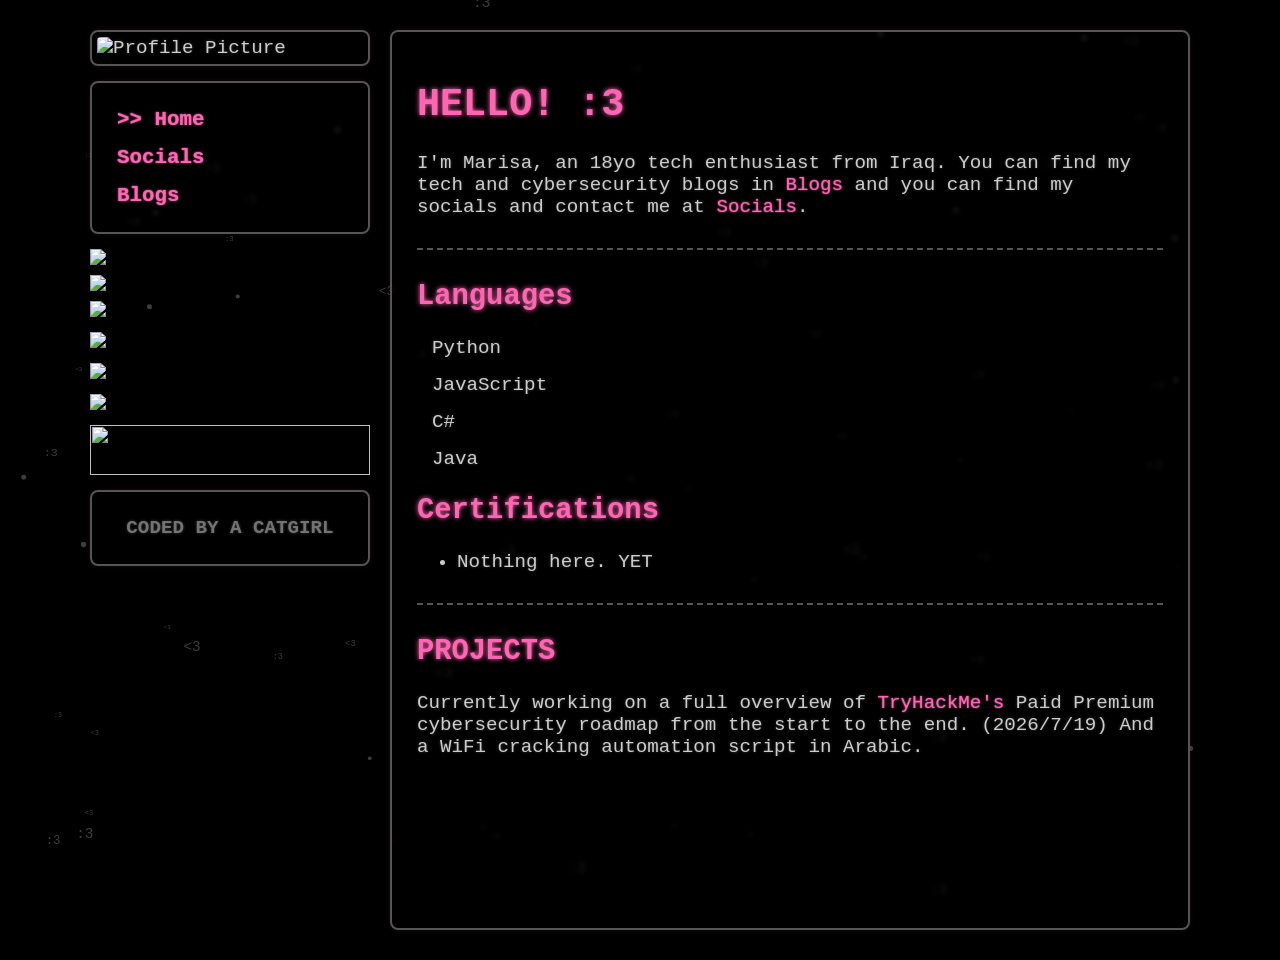
==== index.html @ 79fe6086 "website uploaded" ====
<!DOCTYPE html>
<html lang="en">
<head>
    <meta charset="UTF-8">
    <meta name="viewport" content="width=device-width, initial-scale=1.0">
    <title>Desertbunny`s Site|Home</title>
    <link rel="stylesheet" href="style.css">
    <link rel="stylesheet" href="https://cdn.jsdelivr.net/gh/devicons/devicon@v2.15.1/devicon.min.css">
</head>
<body>
    <!-- Add this new div right here -->
    <div id="blackout-overlay"></div>
    
    <canvas id="space-canvas"></canvas>
    <!-- ... rest of your code ... -->
    <canvas id="space-canvas"></canvas>

    <div class="container">
        <aside class="sidebar">
            <!-- Profile Picture Box -->
            <div class="profile-box">
                <img id="profile-pic" src="assets/Gemini_Generated_Image_o0an0do0an0do0an.png" alt="Profile Picture" class="profile-pic">
            </div>

            <div class="nav-box">
                <nav>
                    <a href="index.html">>> Home</a> 
                    <a href="socials.html">Socials</a>
                    <a href="blog.html">Blogs</a> 
                </nav>
            </div>
            
<div class="gif-section">
    <div class="gif-slot">
        
        <img src="assets/blinkiesCafe-pK.gif" class="hover-image">
    </div>
    <div class="gif-slot">
        <span class="hover-text"></span>
        <img src="https://blinkies.cafe/b/display/0275-bunnybounce.gif" class="hover-image" >
    </div>
    <div class="gif-slot">
        <span class="hover-text"></span>
        <img src="https://blinkies.cafe/b/display/0029-pinksparkle.gif" class="hover-image" >
    </div>
    
    </div>
    <div class="gif-slot">
        <span class="hover-text"></span>
        <img src="https://blinkies.cafe/b/display/0257-dollcoupleheart.gif" class="hover-image" >
    </div>
    <div class="gif-slot">
        <span class="hover-text"></span>
        <img src="https://blinkies.cafe/b/display/0275-stressed.gif" class="hover-image" >
    </div>
    <div class="gif-slot">
        <span class="hover-text"></span>
        <img src="https://petrapixel.neocities.org/assets/img/blinkies/blinkies/gore.gif" class="hover-image" >
    </div>
        <div class="gif-slot">
        <span class="hover-text"></span>
        <img src="assets/rr.png" class="hover-image" style="height: 50px;" >
    </div>


            <div class="badge">CODED BY A CATGIRL</div>
        </aside>
        
        <main class="content">
            <h1>HELLO! :3</h1>
            <p>I'm Marisa, an 18yo tech enthusiast from Iraq. You can find my tech and cybersecurity blogs in <a href="blog.html">Blogs</a> and you can find my socials and contact me at <a href="socials.html">Socials</a>.</p>
            
            <hr>
            
           
            <h2>Languages</h2>
            <ul class="skills-list">
                <li><i class="devicon-python-plain"></i> Python</li>
                <li><i class="devicon-javascript-plain"></i> JavaScript</li>
                <li><i class="devicon-csharp-plain"></i> C#</li>
                <li><i class="devicon-java-plain"></i> Java</li>
            </ul>
            
            <h2>Certifications</h2>
            <ul>
                <li>Nothing here. YET</li>
            </ul>
            
            <hr>
            
            <h2>PROJECTS</h2>
            <p>Currently working on a full overview of <a href="https://tryhackme.com/">TryHackMe's</a> Paid Premium cybersecurity roadmap from the start to the end. (2026/7/19) And a WiFi cracking automation script in Arabic.</p>
        </main>
    </div>

    <script src="script.js"></script>
</body>
</html>
---- style.css ----
body {
    background-color: #000000; 
    color: #cccccc;
    font-family: 'Courier New', Courier, monospace;
    margin: 0;
    font-size: 1.2rem;
    /* Reduced global text glow */
    text-shadow: 0 0 3px rgba(204, 204, 204, 0.3);
    overflow-x: hidden;
}

/* Positions the interactive canvas firmly in the background */
#space-canvas {
    position: fixed;
    top: 0;
    left: 0;
    width: 100%;
    height: 100%;
    z-index: -1; 
}

h1, h2 {
    color: #ff66b2;
    /* Reduced header glow */
    text-shadow: 0 0 5px #ff66b2;
    transition: color 0.3s, text-shadow 0.3s;
}

/* Hover effects for headers */
h1:hover, h2:hover {
    color: #ff99cc;
    text-shadow: 0 0 10px #ff99cc;
}

a {
    color: #ff66b2;
    text-decoration: none;
    /* Reduced link glow */
    text-shadow: 0 0 2px #ff66b2;
    transition: color 0.3s, text-shadow 0.3s, transform 0.2s;
}

/* Hover effects for links */
a:hover {
    color: #ffffff;
    text-shadow: 0 0 5px #ffffff, 0 0 10px #ff66b2;
}

.container {
    display: flex;
    min-height: 100vh;
    max-width: 1100px;
    margin: 0 auto;
    gap: 20px;
    padding: 30px;
}

.sidebar {
    width: 280px;
    display: flex;
    flex-direction: column;
    gap: 15px;
}

/* Unified styling for boxes */
.nav-box, .badge, .content, .profile-box  {
    border: 2px solid #555;
    background-color: rgba(0, 0, 0, 0.6);
    backdrop-filter: blur(2px);
    padding: 25px;
    border-radius: 8px;
    /* Reduced box glow */
    box-shadow: 0 0 5px rgba(255, 102, 178, 0.1);
    transition: border-color 0.3s, box-shadow 0.3s;
}

.nav-box:hover, .badge:hover, .content:hover, .profile-box:hover, .gif-slot:hover {
    border-color: #ff66b2;
    box-shadow: 0 0 10px rgba(255, 102, 178, 0.4);
}

.sidebar nav a {
    display: block;
    margin-bottom: 15px;
    font-size: 1.3rem;
    font-weight: bold;
}

.sidebar nav a:last-child {
    margin-bottom: 0;
}

/* Profile Picture Specifics */
.profile-box {
    padding: 5px;
}

.profile-pic {
    width: 100%;
    height: auto;
    border-radius: 4px;
    display: block;
}

/* GIF Section Styling */
.gif-section {
    display: flex;
    flex-direction: column;
    gap: 10px;
}

.gif-slot {
    position: relative;
    padding: 0;
    overflow: hidden;
}

.hover-image {
    width: 100%;
    height: auto;
    display: block;
    transition: opacity 0.3s;
}

.hover-text {
    position: absolute;
    top: 50%;
    left: 50%;
    transform: translate(-50%, -50%);
    color: #ff66b2;
    font-weight: bold;
    pointer-events: none;
    opacity: 0;
    transition: opacity 0.3s;
}




.badge {
    text-align: center;
    font-weight: bold;
    color: #737373;
}
.badge:hover {
    
    color: #ffffff;
}
.content {
    flex: 1;
}

hr {
    border: 0;
    border-top: 2px dashed #555;
    margin: 30px 0;
}

.skills-list {
    list-style: none;
    padding-left: 0;
}

.skills-list li {
    margin-bottom: 15px;
    display: flex;
    align-items: center;
    gap: 15px;
    transition: transform 0.2s, color 0.2s, text-shadow 0.2s;
}

.skills-list li:hover {
    transform: translateX(10px);
    color: #fff;
    text-shadow: 0 0 5px #fff;
}

i {
    font-size: 1.8rem;
}
/* =========================================
   SOCIALS PAGE SPECIFIC STYLES 
   ========================================= */

/* Profile Message Box (Typewriter) */
.profile-message-box {
    border: 2px solid #555;
    background-color: rgba(0, 0, 0, 0.6);
    padding: 30px 20px;
    border-radius: 8px;
    text-align: center;
    margin-bottom: 20px;
    /* Fixed minimum height prevents the box from resizing while it types */
    min-height: 100px; 
    display: flex;
    align-items: center;
    justify-content: center;
    transition: border-color 0.3s, box-shadow 0.3s;
}

.profile-message-box:hover {
    border-color: #ff66b2;
    box-shadow: 0 0 10px rgba(255, 102, 178, 0.4);
}

#typewriter-text {
    font-size: 1.2rem;
    line-height: 1.5;
    margin: 0;
    color: #ffffff; /* White text */
    text-shadow: 0 0 4px rgba(255, 255, 255, 0.6); /* Soft white glow */
}

/* Social Links 2x2 Grid */
.social-links-grid {
    display: grid;
    grid-template-columns: repeat(2, 1fr);
    gap: 20px;
    margin-top: 20px;
}

/* Individual Social Box */
.social-box {
    border: 2px solid #555;
    background-color: rgba(0, 0, 0, 0.6);
    padding: 30px 20px;
    border-radius: 8px;
    text-align: center;
    display: flex;
    flex-direction: column;
    align-items: center;
    justify-content: center;
    font-size: 1.5rem;
    font-weight: bold;
    color: #ffffff;
    transition: border-color 0.3s, box-shadow 0.3s, transform 0.2s, color 0.3s;
}

.social-box i {
    font-size: 2.5rem;
    margin-bottom: 10px;
}

.social-box:hover {
    border-color: #ff66b2;
    box-shadow: 0 0 15px rgba(255, 102, 178, 0.5);
    transform: translateY(-5px);
    color: #ffffff;
    text-shadow: 0 0 5px #ffffff, 0 0 10px #ff66b2;
}
/* =========================================
   BLOG PAGE SPECIFIC STYLES 
   ========================================= */

.blog-nav-box {
    display: flex;
    flex-direction: column;
    gap: 10px;
}

.blog-nav-title {
    margin-top: 0;
    margin-bottom: 10px;
    text-align: center;
    font-size: 1.2rem;
    color: #ff66b2;
    text-shadow: 0 0 5px #ff66b2;
}

/* Styling the dropdown container */
.blog-nav-box details {
    border: 1px dashed #555;
    border-radius: 5px;
    padding: 8px 12px;
    background: rgba(0, 0, 0, 0.4);
    transition: border-color 0.3s, box-shadow 0.3s;
}

.blog-nav-box details:hover {
    border-color: #ff66b2;
    box-shadow: 0 0 5px rgba(255, 102, 178, 0.2);
}

/* Styling the clickable title */
.blog-nav-box summary {
    cursor: pointer;
    font-weight: bold;
    color: #ff66b2;
    outline: none;
    transition: color 0.3s, text-shadow 0.3s;
}

.blog-nav-box summary:hover {
    color: #ffffff;
    text-shadow: 0 0 5px #ffffff, 0 0 10px #ff66b2;
}

/* Styling the list of articles inside the dropdown */
.article-list {
    list-style-type: none;
    padding-left: 5px;
    margin: 10px 0 5px 0;
    display: flex;
    flex-direction: column;
    gap: 8px;
}

.article-list li a {
    font-size: 0.95rem;
    color: #cccccc; /* Slightly dimmer text for sub-links */
}

.article-list li a:hover {
    color: #ffffff;
    transform: translateX(5px); /* Cute little slide effect when hovered */
    display: inline-block;
}
/* =========================================
   SCROLL AND LAYOUT LOCKING
   ========================================= */

/* Lock the container to the height of the screen (minus the 30px top/bottom padding) */
.container {
    max-height: calc(100vh - 60px);
}

/* Constrain the sidebar so it doesn't outgrow the screen */
.sidebar {
    max-height: 100%;
}

/* Make the archives box fill the remaining sidebar space and scroll when full */
.blog-nav-box {
    flex: 1; /* Stretches the box down to match the height of the sidebar */
    overflow-y: auto; /* Adds the slider if the dropdowns get too long */
}

/* Constrain the main content area and allow it to scroll */
.content {
    max-height: 100%;
    overflow-y: auto; /* Adds the slider for long blog posts */
}


/* =========================================
   CUSTOM GLOWING SCROLLBARS (Sliders)
   ========================================= */

/* The entire scrollbar width */
::-webkit-scrollbar {
    width: 8px;
}

/* The track (background) of the scrollbar */
::-webkit-scrollbar-track {
    background: rgba(0, 0, 0, 0.4);
    border-radius: 4px;
    border: 1px solid #555;
}

/* The draggable slider itself */
::-webkit-scrollbar-thumb {
    background: #ff66b2;
    border-radius: 4px;
    box-shadow: 0 0 5px #ff66b2;
}

/* Slider hover effect */
::-webkit-scrollbar-thumb:hover {
    background: #ffffff;
    box-shadow: 0 0 10px #ffffff, 0 0 5px #ff66b2;
}
/* =========================================
   HIT SHAKE ANIMATION
   ========================================= */

.profile-pic {
    cursor: crosshair; /* Changes the mouse to a target when hovering over her */
    transition: transform 0.1s;
}

.profile-pic:active {
    transform: scale(0.95); /* Makes the picture squish slightly when clicked */
}

/* The screen shake keyframes */
@keyframes shakeScreen {
    0% { transform: translate(2px, 1px) rotate(0deg); }
    10% { transform: translate(-1px, -2px) rotate(-1deg); }
    20% { transform: translate(-3px, 0px) rotate(1deg); }
    30% { transform: translate(3px, 2px) rotate(0deg); }
    40% { transform: translate(1px, -1px) rotate(1deg); }
    50% { transform: translate(-1px, 2px) rotate(-1deg); }
    60% { transform: translate(-3px, 1px) rotate(0deg); }
    70% { transform: translate(3px, 1px) rotate(-1deg); }
    80% { transform: translate(-1px, -1px) rotate(1deg); }
    90% { transform: translate(1px, 2px) rotate(0deg); }
    100% { transform: translate(0px, 0px) rotate(0deg); }
}

/* We will apply this class to the body using JavaScript */
.is-shaking {
    animation: shakeScreen 0.3s cubic-bezier(.36,.07,.19,.97) both;
}
/* =========================================
   BLACKOUT EFFECT (10 CLICKS)
   ========================================= */

#blackout-overlay {
    position: fixed;
    top: 0;
    left: 0;
    width: 100vw;
    height: 100vh;
    background-color: #000000;
    z-index: 9999; /* Ensures it covers absolutely everything */
    pointer-events: none; /* Allows you to click things when it's invisible */
    opacity: 0;
}

/* The animation: eyes snap shut, stay closed for a second, then open slowly */
@keyframes eyesClosing {
    0% { opacity: 0; }
    15% { opacity: 1; }  /* Snap shut */
    70% { opacity: 1; }  /* Stay closed */
    100% { opacity: 0; } /* Slowly open */
}

.is-blacked-out {
    animation: eyesClosing 3.5s ease-in-out forwards;
}

/* =========================================
   MOBILE RESPONSIVENESS
   ========================================= */

/* This rule applies to any screen that is 768px wide or smaller (typical phones/tablets) */
@media (max-width: 768px) {
    
    /* Stack the sidebar and main content vertically */
    .container {
        flex-direction: column;
        padding: 15px; /* Slightly smaller padding for small screens */
        max-height: none; /* Removes the screen-lock so phones can scroll naturally */
    }

    /* Make the sidebar take up the full width of the screen */
    .sidebar {
        width: 100%;
        max-height: none;
    }

    /* Allow the main content to grow and scroll naturally */
    .content {
        max-height: none;
        overflow-y: visible;
    }

    /* Adjust the Socials grid to a single column so the boxes aren't too tiny */
    .social-links-grid {
        grid-template-columns: 1fr; /* Changes it from 2 columns to 1 */
    }
    
    /* Make the typewriter box text a bit smaller so it fits nicely */
    #typewriter-text {
        font-size: 1rem;
    }
}
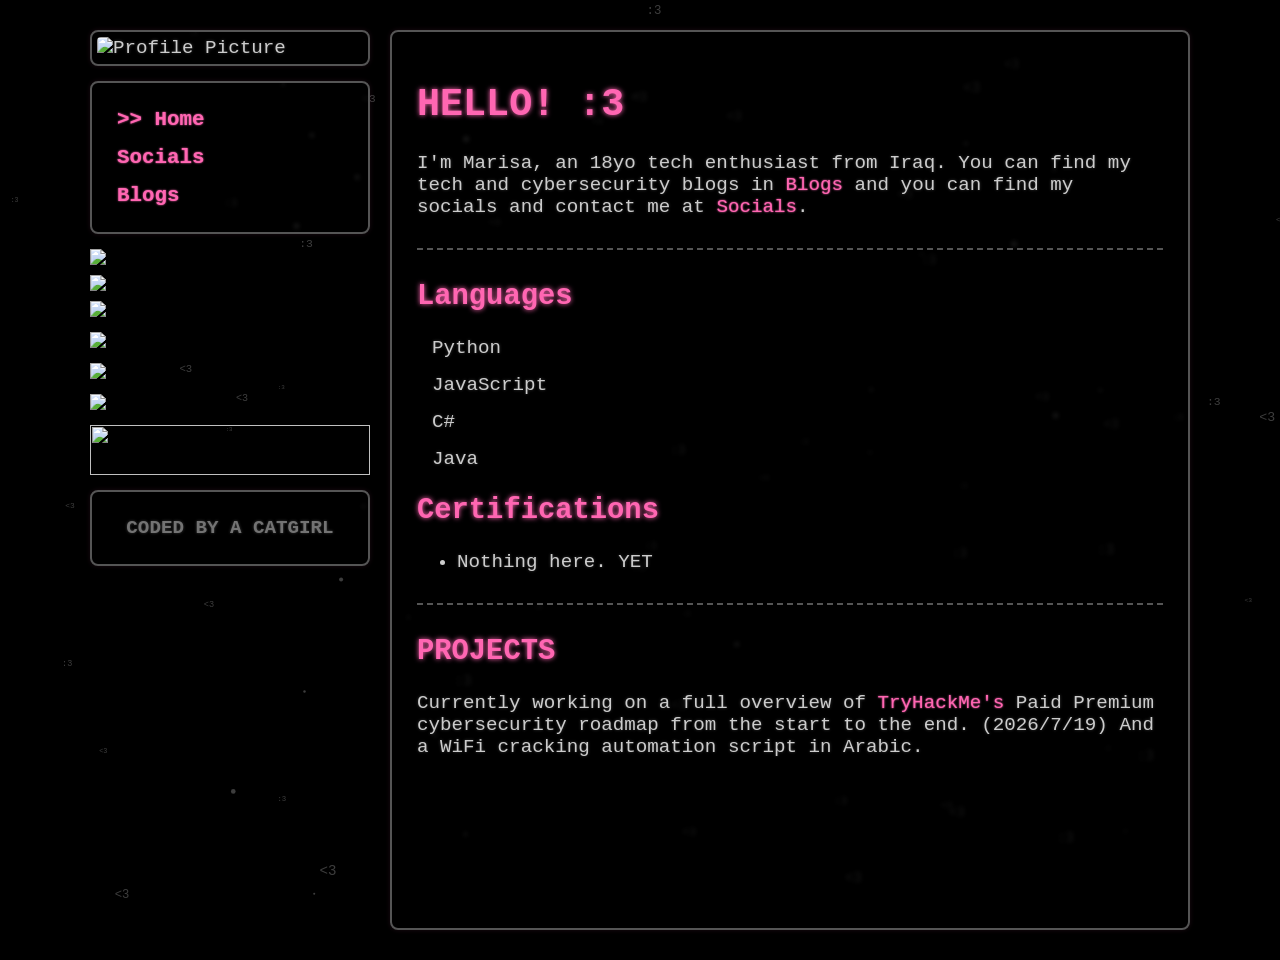
==== commit 4f856195: "Add files via upload" ====
--- a/index.html
+++ b/index.html
@@ -19,7 +19,7 @@
         <aside class="sidebar">
             <!-- Profile Picture Box -->
             <div class="profile-box">
-                <img id="profile-pic" src="assets/Gemini_Generated_Image_o0an0do0an0do0an.png" alt="Profile Picture" class="profile-pic">
+                <img id="profile-pic" src="https://file.garden/amCf4marYhtjo5NN/Gemini_Generated_Image_o0an0do0an0do0an.png" alt="Profile Picture" class="profile-pic">
             </div>
 
             <div class="nav-box">
@@ -33,7 +33,7 @@
 <div class="gif-section">
     <div class="gif-slot">
         
-        <img src="assets/blinkiesCafe-pK.gif" class="hover-image">
+        <img src="https://file.garden/amCf4marYhtjo5NN/blinkiesCafe-pK.gif" class="hover-image">
     </div>
     <div class="gif-slot">
         <span class="hover-text"></span>
@@ -59,7 +59,7 @@
     </div>
         <div class="gif-slot">
         <span class="hover-text"></span>
-        <img src="assets/rr.png" class="hover-image" style="height: 50px;" >
+        <img src="https://file.garden/amCf4marYhtjo5NN/rr.png" class="hover-image" style="height: 50px;" >
     </div>
 
 
